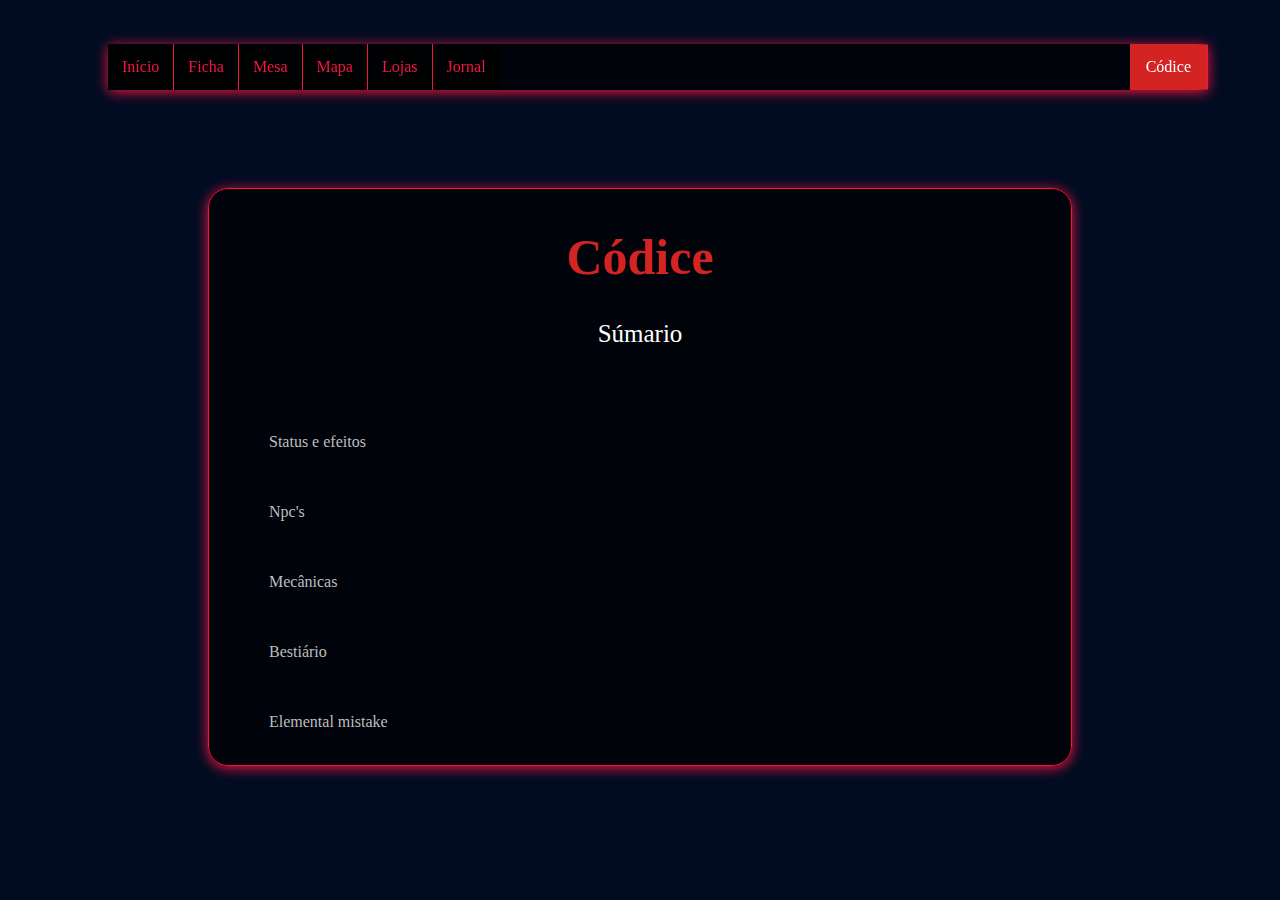
==== codice.html @ 555538a4 "Add files via upload" ====
<!DOCTYPE html>
<html lang="en">
  <html>
<head>
  <meta charset="UTF-8">
  <meta http-equiv="X-UA-Compatible" content="IE=edge">
  <meta name="viewport" content="width=device-width, initial-scale=1.0">
  <title>Codice</title>
  <link rel="stylesheet" href="codice.css">
</head>
</html>
<body>
  <br>
  <br>
  <ul class="nav">
    <li><a class="nava" href="index.html">Início</a></li>
    <li><a class="nava" href="fichaluiz.html">Ficha</a></li>
    <li><a class="nava" href="contact.asp">Mesa</a></li>
    <li style="float:right"><a href="codice.html" class="active">Códice</a>
      <ul class="subnav">
        <li><a href=status.html>Status</a></li>
        <li><a href="npc">Npc's</a> </li>
        <li><a href="mecanicas.html">Mecânicas</a></li>
        <li><a href="bestiario">Bestiário</a></li>
        <li><a href="elemental.html">elemental mistake</a></li>
    </ul></li>
    <li><a class="nava" href="about.asp">Mapa</a></li>
    <li><a class="nava" href="about.asp">Lojas</a></li>
    <li><a class="nava" href="about.asp">Jornal</a></li>
  </ul>
  <br>
  <br>
  <br>
  <br>
  <br>
  <br>
  <br>
  <br>
  <fieldset class="field1">
    <h1>Códice</h1>
    <p class="subtitulo">Súmario</p>
    <br>
    <br>
    <div>
      <ul>
        <il><a class="fielda" href="Status.html">Status e efeitos</a></il>
        <br>
        <br>
        <il><a class="fielda" href="npc.html">Npc's</a></il>
        <br>
        <br>
        <il><a class="fielda" href="mecanicas.html">Mecânicas</a></il>
        <br>
        <br>
        <il><a class="fielda" href="#best">Bestiário</a></il>
        <br>
        <br>
        <il><a class="fielda" href="#elem">Elemental mistake</a></il>
      </ul>
    </div>
    
  </fieldset>
</body>
</html>
---- codice.css ----
body {
    background-image: url(imagens/fundao.gif);
    background-repeat: no-repeat;
    background-attachment: fixed;
    background-size: contain;
    background-position: center;
    background-color: #010c22;
    padding-left: 100px;
    padding-right: 100px;
    padding-bottom: 50px;
    font-family: 'Times New Roman', Times, serif;
}


/*classificações*/
.supercomum {
    color:#ffffff;
    text-shadow: #ffffff 1px 1px 10px;
}
.muitocomum {
    color:#bce066;
    text-shadow: #bce066 1px 1px 10px;
}
.comum {
    color:#7af528;
    text-shadow: #7af528 1px 1px 10px;
}
.incomum {
    color: #2c6d00;
    text-shadow: #2c6d00 1px 1px 10px;
}
.raro {
    color: #85a9f1;
    text-shadow: #85a9f1 1px 1px 10px;
}
.muitoraro {
    color: #286df7;
    text-shadow: #286df7 1px 1px 10px;
}
.superraro {
    color: #2002a3;
    text-shadow: #2002a3 1px 1px 10px;
}
.epico {
    color: #6b03b1;
    text-shadow: #6b03b1 1px 1px 10px;
}
.lendario {
    color:#d38a02;
    text-shadow: #d38a02 1px 1px 10px;
}
.mitico {
    color:#fc0202;
    text-shadow: #fc0202 1px 1px 10px;
}
.impossivel {
    color:#e20c65;
    text-shadow: #e20c65 1px 1px 10px;
}
.amarelo {
    color:#ebfc00;
    text-shadow: #ebfc00 1px 1px 10px;
}
.rosa {
    color:#ff00b3;
    text-shadow: #ff00b3 1px 1px 10px;
}
.negra {
    color:#000000;
    text-shadow: #8f8f8f 1px 1px 15px;
}

.direita{
    padding-left: 40px;
}

#cor{
    width: 25px;
    position: relative;
}

.deter {
    top: 50px;
}

.genti {
    top: 105px;
    right: 30px;
}
.bravu {
    top: 160px;
    right: 58px;
}
.inte {
    top: 213px;
    right: 86px;
}
.pac {
    top: 264px;
    right: 115px;
}
.perse {
    top: 319px;
    right: 144px;
}
.jus {
    top: 374px;
    right: 172px;
}
.medo {
    top: 427px;
    right: 200px;
}
.hate {
    top: 484px;
    right: 229px;
}
/* Barra de navegação */
.nav {
    list-style-type: none;
    margin: 0;
    padding: 0;
    overflow: hidden;
    background-color: rgba(0,0,0,0.7);
    border-radius: 1%;
    border: #F3143F;
    box-shadow: 0px 2px 13px #F3143F;
    position:fixed;
    width: 1100px;
    z-index: 10;
    
}

li {
    float: left;
    border-right: 1px solid #F3143F;
}

li a {
    display: block;
    background-color: rgba(0,0,0,0.7);
    color: #F3143F;
    text-align: center;
    padding: 14px 16px;
    text-decoration: none;
}


li a:hover {
    background-color: #F3143F;
    color:#dddddd;
    border-right: #0c0c0c;
}

a {
    display: block;
    padding: 8px;
    text-decoration: none;
}
li:last-child {
    border-right: none;
}
.active {
    background-color: #F3143F;
    color:rgb(255, 255, 255)
}

.active:hover {
    background-color: #F3143F;
}

.nava {
    display: block;
    padding: 14px;
    background-color: rgba(0,0,0,0.7);
}
li:last-child {
    border-right: none;
}
.active {
    background-color: #d32323;
    color:rgb(255, 255, 255);
    opacity: 100%;
}

.active:hover {
    background-color: #500202;
}

/* início */

fieldset {
    background-color: none;
    margin-left: 100px;
    margin-right: 100px;
    Color: rgb(190, 190, 190);
    border: none;
    border-radius: 20px;
}

h2 {
    color:#d32323;
    text-align: center;
    font-size: 40px;
}

.field1 {
    background-color: rgba(0,0,0,0.7);
    margin-left: 100px;
    margin-right: 100px;
    Color: rgb(255, 255, 255);
    border: #F3143F solid 1px;
    border-radius: 20px;
    box-shadow: 0px 2px 13px #F3143F;
    position: relative;
}

.imgcodice {
    width: 300px;
    height: 400px;
    border-radius: 20%;
}

.subtitulo {
    text-align: center;
    font-size: 25px;
}

.ss {
    font-size: 20px;
}

h1 {
    text-align: center;
    color: #d32323;
    font-size: 50px;
}

hr {
    border-top: 1px solid #F3143F;
    width: 90%;
    height: 0%;
    margin-left: auto;
    margin-right: auto;
    margin-bottom: 10px;
    box-shadow: 0px 0px 13px #F3143F;
}


#ele{
    padding-left: 15px;
}

.field {
    background-color: none;
    padding-left: 10px;
}

.fielda {
    text-decoration: none;
    color:rgb(190, 190, 190);
}

.fielda:hover {
    color:#F3143F;
}

.subtitulo {
    text-align: center;
}

.subnav {
        margin: 0;
        padding: 0;
        list-style: none;
        width: 150px;
}

.subnav li {
    position: relative;
    }

    .subnav li a {
        display: block;
        text-decoration: none;
        background-color: rgba(0,0,0,0.7);
     }

    li .subnav {
        position: absolute;
        right: 5px;
        display: none;
        }
        li:hover .subnav { display: block; }

        #searchbar{
    
            padding:15px;
            border-radius: 10px;
          }
        
          input[type=text] {
             width: 30%;
             -webkit-transition: width 0.15s ease-in-out;
             transition: width 0.15s ease-in-out;
          }
        
          input[type=text]:focus {
            width: 70%;
          }
        
         #list{
           font-size:  1.5em;
           margin-left: 90px;
          }
.mec {
    text-align: center;
    font-size: 26px;
    color: rgba(241, 67, 125, 0.89);
    text-shadow: #F3143F;
}
.luna {
    position: relative;
    width: 80px;
    height: 100px;
    left: 260px;
    bottom: 120px;
}
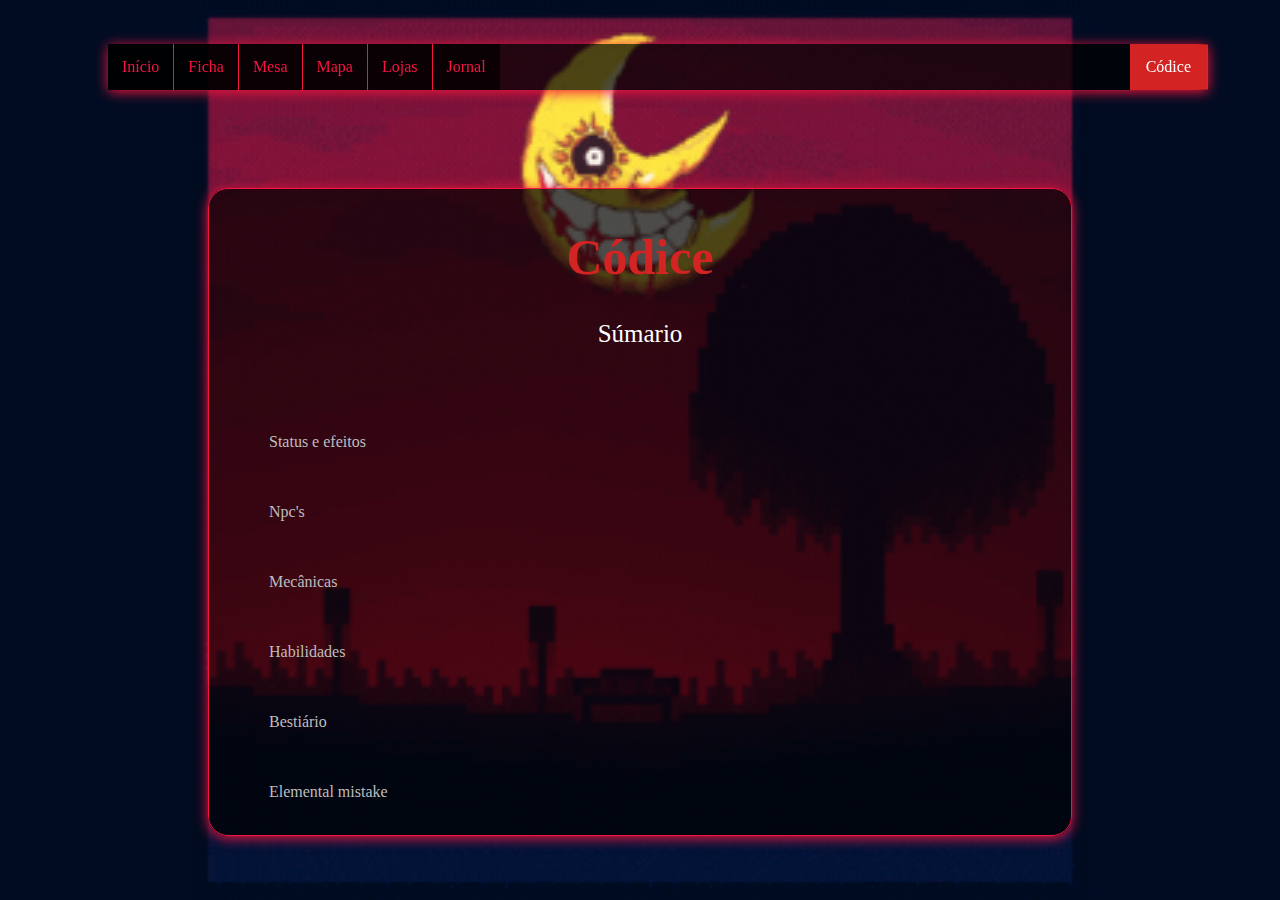
==== commit dd0c6a12: "Update codice.html" ====
--- a/codice.html
+++ b/codice.html
@@ -14,8 +14,8 @@
   <br>
   <ul class="nav">
     <li><a class="nava" href="index.html">Início</a></li>
-    <li><a class="nava" href="fichaluiz.html">Ficha</a></li>
-    <li><a class="nava" href="contact.asp">Mesa</a></li>
+    <li><a class="nava" href="fichamandy.html">Ficha</a></li>
+    <li><a class="nava" href="https://app.roll20.net/editor/">Mesa</a></li>
     <li style="float:right"><a href="codice.html" class="active">Códice</a>
       <ul class="subnav">
         <li><a href=status.html>Status</a></li>
@@ -52,13 +52,16 @@
         <il><a class="fielda" href="mecanicas.html">Mecânicas</a></il>
         <br>
         <br>
+        <il><a class="fielda" href="habilidades.html">Habilidades</a></il>
+        <br>
+        <br>
         <il><a class="fielda" href="#best">Bestiário</a></il>
         <br>
         <br>
-        <il><a class="fielda" href="#elem">Elemental mistake</a></il>
+        <il><a class="fielda" href="elemental.html">Elemental mistake</a></il>
       </ul>
     </div>
     
   </fieldset>
 </body>
-</html>+</html>
--- a/codice.css
+++ b/codice.css
@@ -1,5 +1,5 @@
 body {
-    background-image: url(imagens/fundao.gif);
+    background-image: url(fundao.gif);
     background-repeat: no-repeat;
     background-attachment: fixed;
     background-size: contain;
@@ -326,3 +326,68 @@
     left: 260px;
     bottom: 120px;
 }
+.nomistake {
+    position:relative;
+    left: 35px;
+}
+
+.elementalm{
+    position: relative;
+    width: 20px;
+    height: 25px;
+    right: 0px;
+    top: 35px;
+}
+#treselen{
+    left:50px
+}
+
+/*elementos*/
+.ign{
+    color: rgb(250, 106, 4);
+    text-shadow: rgb(250, 106, 4) 1px 1px 15px;
+}
+.hyd{
+    color: rgb(5, 102, 182);
+    text-shadow: rgb(5, 102, 182) 1px 1px 15px;
+}
+.sag{
+    color: rgb(248, 250, 119);
+    text-shadow: rgb(248, 250, 119) 1px 1px 15px;
+}
+.esp{
+    color: rgb(74, 238, 216);
+    text-shadow: rgb(74, 238, 216) 1px 1px 15px;
+}
+.ete{
+    color: rgb(2, 169, 199);
+    text-shadow: rgb(2, 169, 199) 1px 1px 15px;
+}
+.mor{
+    color: rgb(95, 95, 95);
+    text-shadow: rgb(95, 95, 95) 1px 1px 15px;
+}
+.som{
+    color: rgb(87, 61, 95);
+    text-shadow: rgb(87, 61, 95) 1px 1px 15px;
+}
+.ele{
+    color: rgb(248, 232, 1);
+    text-shadow: rgb(248, 232, 1) 1px 1px 15px;
+}
+.luz{
+    color: rgb(235, 230, 160);
+    text-shadow: rgb(235, 230, 160) 1px 1px 15px;
+}
+.psi{
+    color: rgb(207, 82, 238);
+    text-shadow: rgb(207, 82, 238) 1px 1px 15px;
+}
+.ven{
+    color: rgb(6, 97, 6);
+    text-shadow: rgb(6, 97, 6) 1px 1px 15px;
+}
+.fis{
+    color: rgb(145, 55, 3);
+    text-shadow: rgb(145, 55, 3) 1px 1px 15px;
+}
